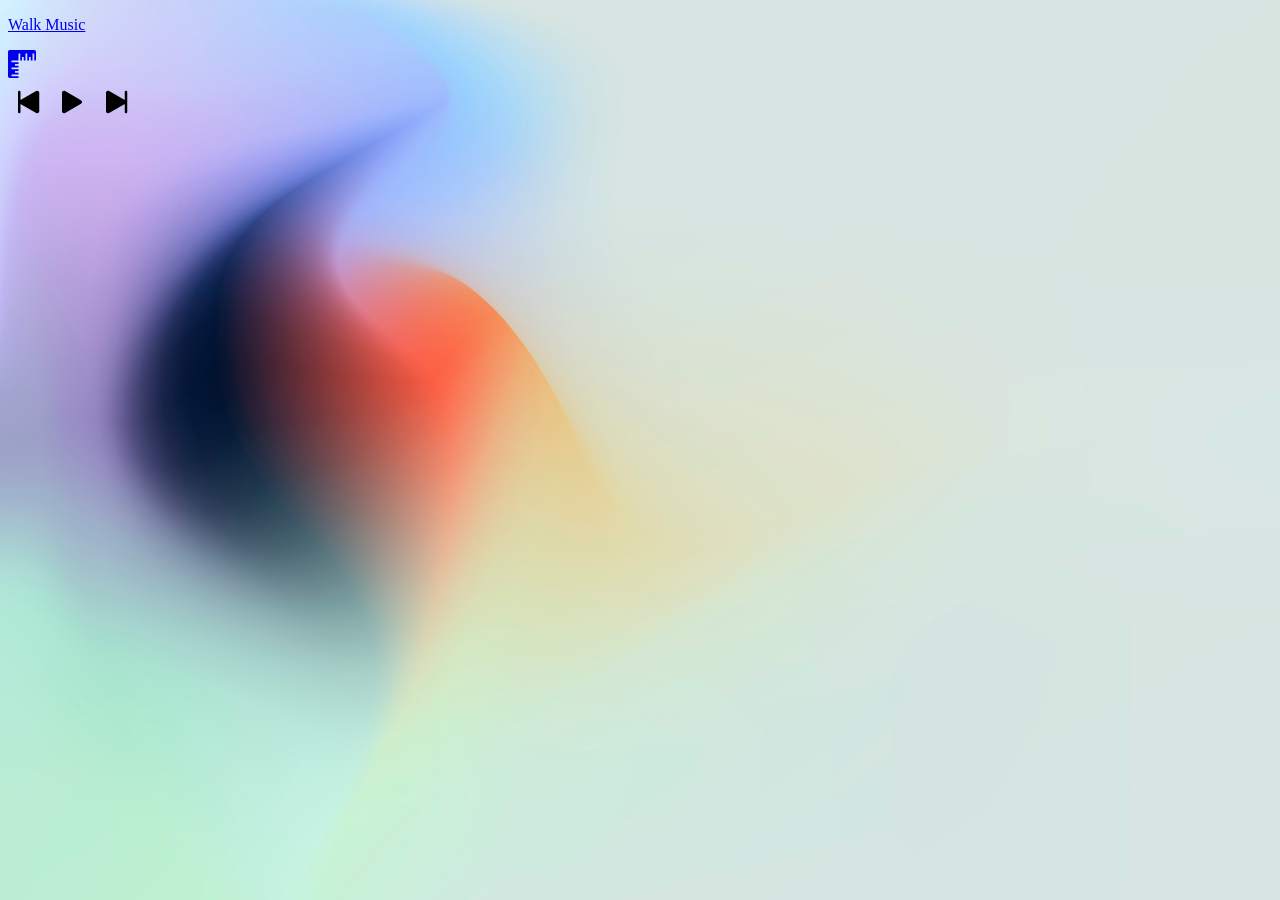
==== play.html @ b978f976 "web" ====
<!DOCTYPE html>
<html>
    <head>
        <meta charset="utf-8">
        <script src="WalkMusic.js"></script>
        <link rel="stylesheet" href="css/style.css">

        <script src="https://code.jquery.com/jquery-3.3.1.slim.min.js" integrity="sha384-q8i/X+965DzO0rT7abK41JStQIAqVgRVzpbzo5smXKp4YfRvH+8abtTE1Pi6jizo" crossorigin="anonymous"></script>
        <script src="https://cdnjs.cloudflare.com/ajax/libs/popper.js/1.14.3/umd/popper.min.js" integrity="sha384-ZMP7rVo3mIykV+2+9J3UJ46jBk0WLaUAdn689aCwoqbBJiSnjAK/l8WvCWPIPm49" crossorigin="anonymous"></script>
        <script src="https://stackpath.bootstrapcdn.com/bootstrap/4.1.3/js/bootstrap.min.js" integrity="sha384-ChfqqxuZUCnJSK3+MXmPNIyE6ZbWh2IMqE241rYiqJxyMiZ6OW/JmZQ5stwEULTy" crossorigin="anonymous"></script>
    </head>

    <body id="back">
        <header>
            <p class="title">
                <a class="title" href="WalkMusic.html">Walk Music</a>
            </p>
        </header>

        <a class="icon" href="survey.html">
            <svg xmlns="http://www.w3.org/2000/svg" width="28" height="28" fill="currentColor" class="bi bi-rulers" viewBox="0 0 16 16">
                <path d="M1 0a1 1 0 0 0-1 1v14a1 1 0 0 0 1 1h5v-1H2v-1h4v-1H4v-1h2v-1H2v-1h4V9H4V8h2V7H2V6h4V2h1v4h1V4h1v2h1V2h1v4h1V4h1v2h1V2h1v4h1V1a1 1 0 0 0-1-1H1z"/>
            </svg>
        </a>

        <div class="square"></div>

        <div class="switch">
            <svg xmlns="http://www.w3.org/2000/svg" class="skipstart" onclick="skipstart();" width="40" height="40" fill="currentColor" class="bi bi-skip-start-fill" viewBox="0 0 16 16">
                <path d="M4 4a.5.5 0 0 1 1 0v3.248l6.267-3.636c.54-.313 1.232.066 1.232.696v7.384c0 .63-.692 1.01-1.232.697L5 8.753V12a.5.5 0 0 1-1 0V4z"/>
            </svg>

            <svg xmlns="http://www.w3.org/2000/svg" class="play" onclick="play();" width="40" height="40" fill="currentColor" class="bi bi-play-fill" viewBox="0 0 16 16">
                <path d="m11.596 8.697-6.363 3.692c-.54.313-1.233-.066-1.233-.697V4.308c0-.63.692-1.01 1.233-.696l6.363 3.692a.802.802 0 0 1 0 1.393z"/>
            </svg>

            <svg xmlns="http://www.w3.org/2000/svg" class="skipend" onclick="skipend();" width="40" height="40" fill="currentColor" class="bi bi-skip-end-fill" viewBox="0 0 16 16">
                <path d="M12.5 4a.5.5 0 0 0-1 0v3.248L5.233 3.612C4.693 3.3 4 3.678 4 4.308v7.384c0 .63.692 1.01 1.233.697L11.5 8.753V12a.5.5 0 0 0 1 0V4z"/>
            </svg>

        </div>

        <script>
            var randomimage = [];
            randomimage[0] = '97.-Flare.jpg';
            randomimage[1] = '98.-Torea-Bay.jpg';
            randomimage[2] = '99.-Roman.jpg';
            var n = Math.floor(Math.random()*randomimage.length);
            document.getElementById('back').style.background='url("'+randomimage[n]+'") top /cover';
        </script>
    </body>
</html>
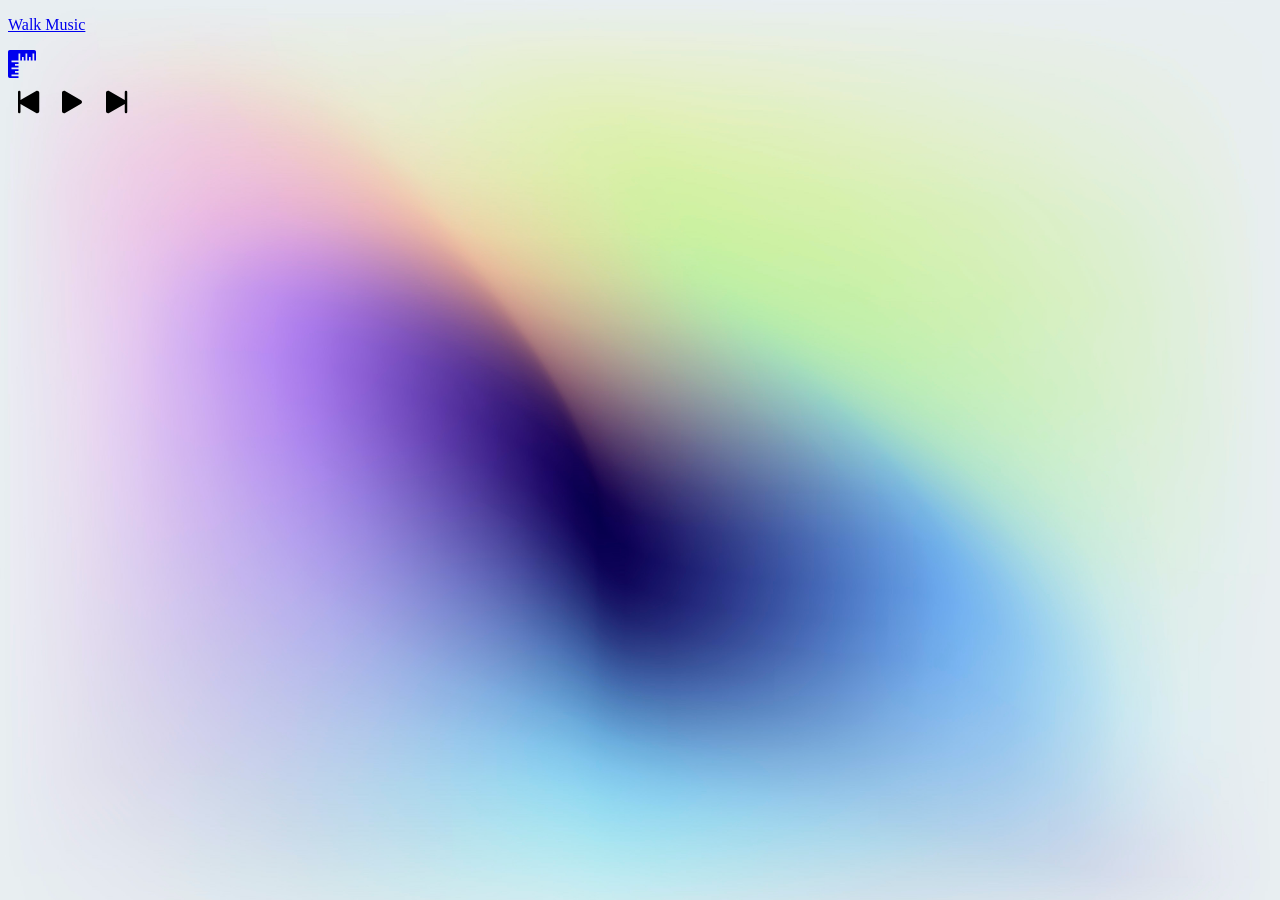
==== commit b53c75f0: "web" ====
--- a/play.html
+++ b/play.html
@@ -18,7 +18,7 @@
         </header>
 
         <a class="icon" href="survey.html">
-            <svg xmlns="http://www.w3.org/2000/svg" width="28" height="28" fill="currentColor" class="bi bi-rulers" viewBox="0 0 16 16">
+            <svg xmlns="http://www.w3.org/2000/svg" width="2.1875vmax" height="2.1875vmax" fill="currentColor" class="bi bi-rulers" viewBox="0 0 16 16">
                 <path d="M1 0a1 1 0 0 0-1 1v14a1 1 0 0 0 1 1h5v-1H2v-1h4v-1H4v-1h2v-1H2v-1h4V9H4V8h2V7H2V6h4V2h1v4h1V4h1v2h1V2h1v4h1V4h1v2h1V2h1v4h1V1a1 1 0 0 0-1-1H1z"/>
             </svg>
         </a>
@@ -26,15 +26,15 @@
         <div class="square"></div>
 
         <div class="switch">
-            <svg xmlns="http://www.w3.org/2000/svg" class="skipstart" onclick="skipstart();" width="40" height="40" fill="currentColor" class="bi bi-skip-start-fill" viewBox="0 0 16 16">
+            <svg xmlns="http://www.w3.org/2000/svg" class="skipstart" onclick="skipstart();" width="3.125vmax" height="3.125vmax" fill="currentColor" class="bi bi-skip-start-fill" viewBox="0 0 16 16">
                 <path d="M4 4a.5.5 0 0 1 1 0v3.248l6.267-3.636c.54-.313 1.232.066 1.232.696v7.384c0 .63-.692 1.01-1.232.697L5 8.753V12a.5.5 0 0 1-1 0V4z"/>
             </svg>
 
-            <svg xmlns="http://www.w3.org/2000/svg" class="play" onclick="play();" width="40" height="40" fill="currentColor" class="bi bi-play-fill" viewBox="0 0 16 16">
+            <svg xmlns="http://www.w3.org/2000/svg" class="play" onclick="play();" width="3.125vmax" height="3.125vmax" fill="currentColor" class="bi bi-play-fill" viewBox="0 0 16 16">
                 <path d="m11.596 8.697-6.363 3.692c-.54.313-1.233-.066-1.233-.697V4.308c0-.63.692-1.01 1.233-.696l6.363 3.692a.802.802 0 0 1 0 1.393z"/>
             </svg>
 
-            <svg xmlns="http://www.w3.org/2000/svg" class="skipend" onclick="skipend();" width="40" height="40" fill="currentColor" class="bi bi-skip-end-fill" viewBox="0 0 16 16">
+            <svg xmlns="http://www.w3.org/2000/svg" class="skipend" onclick="skipend();" width="3.125vmax" height="3.125vmax" fill="currentColor" class="bi bi-skip-end-fill" viewBox="0 0 16 16">
                 <path d="M12.5 4a.5.5 0 0 0-1 0v3.248L5.233 3.612C4.693 3.3 4 3.678 4 4.308v7.384c0 .63.692 1.01 1.233.697L11.5 8.753V12a.5.5 0 0 0 1 0V4z"/>
             </svg>
 
@@ -49,4 +49,4 @@
             document.getElementById('back').style.background='url("'+randomimage[n]+'") top /cover';
         </script>
     </body>
-</html>+</html>
--- a/css/style.css
+++ b/css/style.css
@@ -0,0 +1,2 @@
+@import url("https://moxztne.github.io/WalkSoundWeb/css/bootstrap.css");
+@import url("https://moxztne.github.io/WalkSoundWeb/css/original.css");
